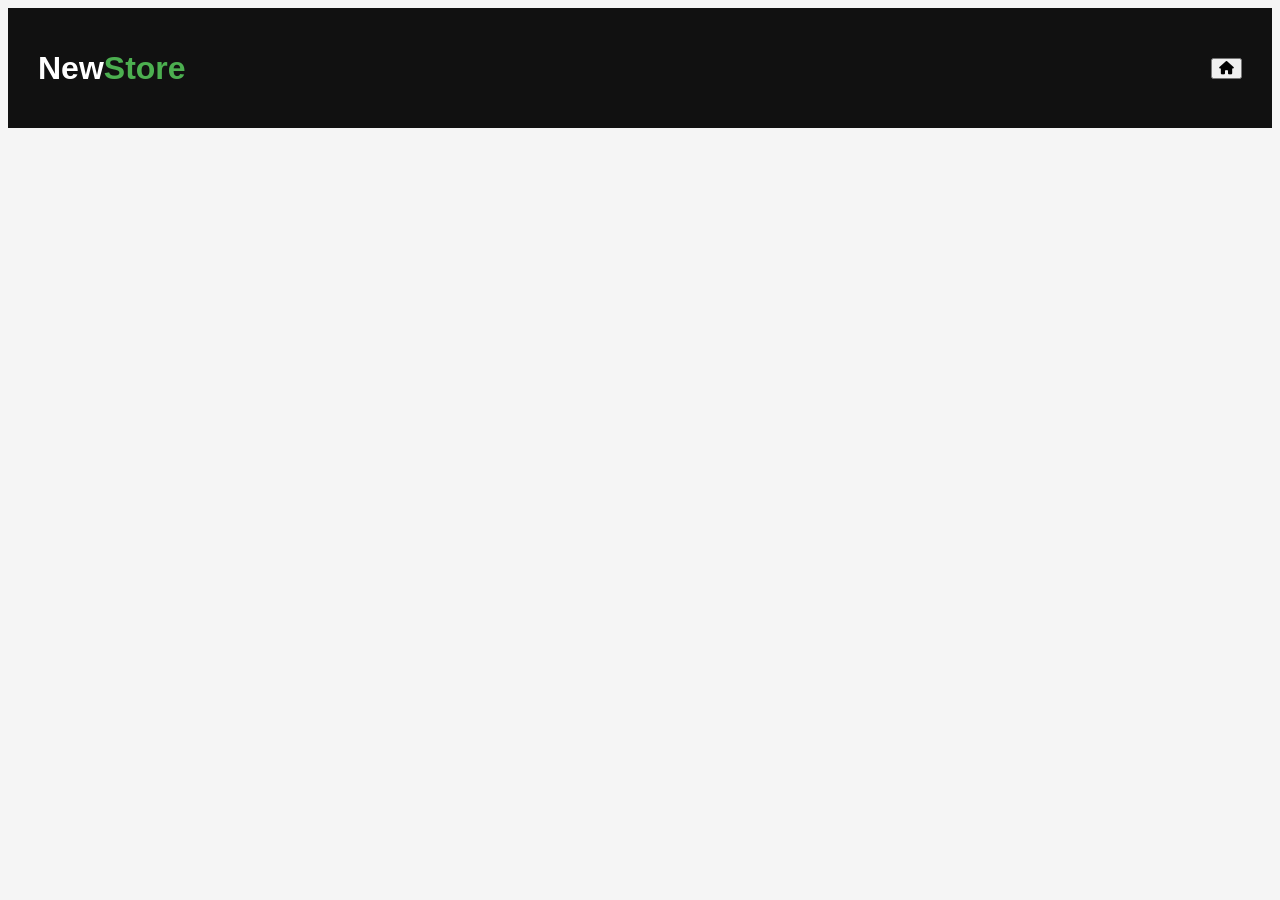
==== cart.html @ 0bd9901d "feat: estrutura inicial do projeto NewStore com integração da API" ====
<!DOCTYPE html>
<html lang="pt-BR">

<head>
    <meta charset="UTF-8">
    <meta name="viewport" content="width=device-width, initial-scale=1.0">
    <link rel="stylesheet" href="./css/reset.css">
    <link rel="stylesheet" href="./css/global.css">
    <link rel="stylesheet" href="https://cdnjs.cloudflare.com/ajax/libs/font-awesome/6.5.0/css/all.min.css">
    <title>NewStore - Carrinho</title>
</head>

<body>

    <nav class="navbar">
        <div class="logo">
            <h1>New<span>Store</span></h1>
        </div>
        <div class="navbar">
            <button id="btn">
                <i class="fa-solid fa-house"></i>
            </button>
        </div>
    </nav>

    <script type="module" src="./js/cartPage.js"></script>
</body>

</html>
---- css/global.css ----
@import url('https://fonts.googleapis.com/css2?family=Roboto:ital,wght@0,100..900;1,100..900&display=swap');

:root {
    --color-bg: #f5f5f5;
    --color-primary: #111;
    --color-secondary: #4CAF50;
    --color-white: #ffffff;
    --color-gray: #888;

    --shadow-default: 0 4px 10px rgba(0,0,0,0.1);

    --radius: 15px;
}

body {
    font-family: Arial, Helvetica, sans-serif;
    background-color: var(--color-bg);
}

nav {
    background-color: var(--color-primary);
    padding: 15px 30px;
    display: flex;
    align-items: center;
    justify-content: space-between;
}

.navbar h1 {
    color: var(--color-white);
    font-size: 2rem;
}

.navbar span {
    color: var(--color-secondary);
}

.search {
    flex: 1;
    display: flex;
    justify-content: center;
}

.search input {
    width: 60%;
    max-width: 400px;
    padding: 10px 15px;
    border-radius: 25px;
    border: none;
    outline: none;
}

#cart {
    color: var(--color-white);
    font-size: 20px;
    cursor: pointer;
    transition: 0.3s;
}

#cart:hover {
    color: var(--color-secondary);
}

main {
    padding: 30px;
}

#root {
  width: 90%;
  max-width: 1200px;
  margin: 0 auto;
  display: grid;
  grid-template-columns: repeat(5, 1fr);
  gap: 20px;
}

.card {
    background-color: var(--color-white);
    border-radius: var(--radius);
    padding: 15px;
    box-shadow: var(--shadow-default);
    display: flex;
    flex-direction: column;
    justify-content: space-between;
    transition: 0.3s;
    cursor: pointer;
}

.card:hover {
    transform: translateY(-6px);
}

.card img {
    width: 100%;
    height: 180px;
    object-fit: contain;
    margin-bottom: 10px;
}

.title {
    font-size: 15px;
    font-weight: 600;
    color: var(--color-primary);
    margin-bottom: 8px;

    display: -webkit-box;
    -webkit-line-clamp: 2;
    -webkit-box-orient: vertical;
    overflow: hidden;
}

.card p {
    font-size: 18px;
    font-weight: bold;
    color: var(--color-secondary);
    margin-bottom: 12px;
}

.card button {
    padding: 10px;
    border: none;
    border-radius: 8px;
    background-color: var(--color-primary);
    color: var(--color-white);
    font-size: 14px;
    cursor: pointer;
    transition: 0.3s;
}

.card button:hover {
    background-color: var(--color-secondary);
}

.card button:active {
    transform: scale(0.97);
}
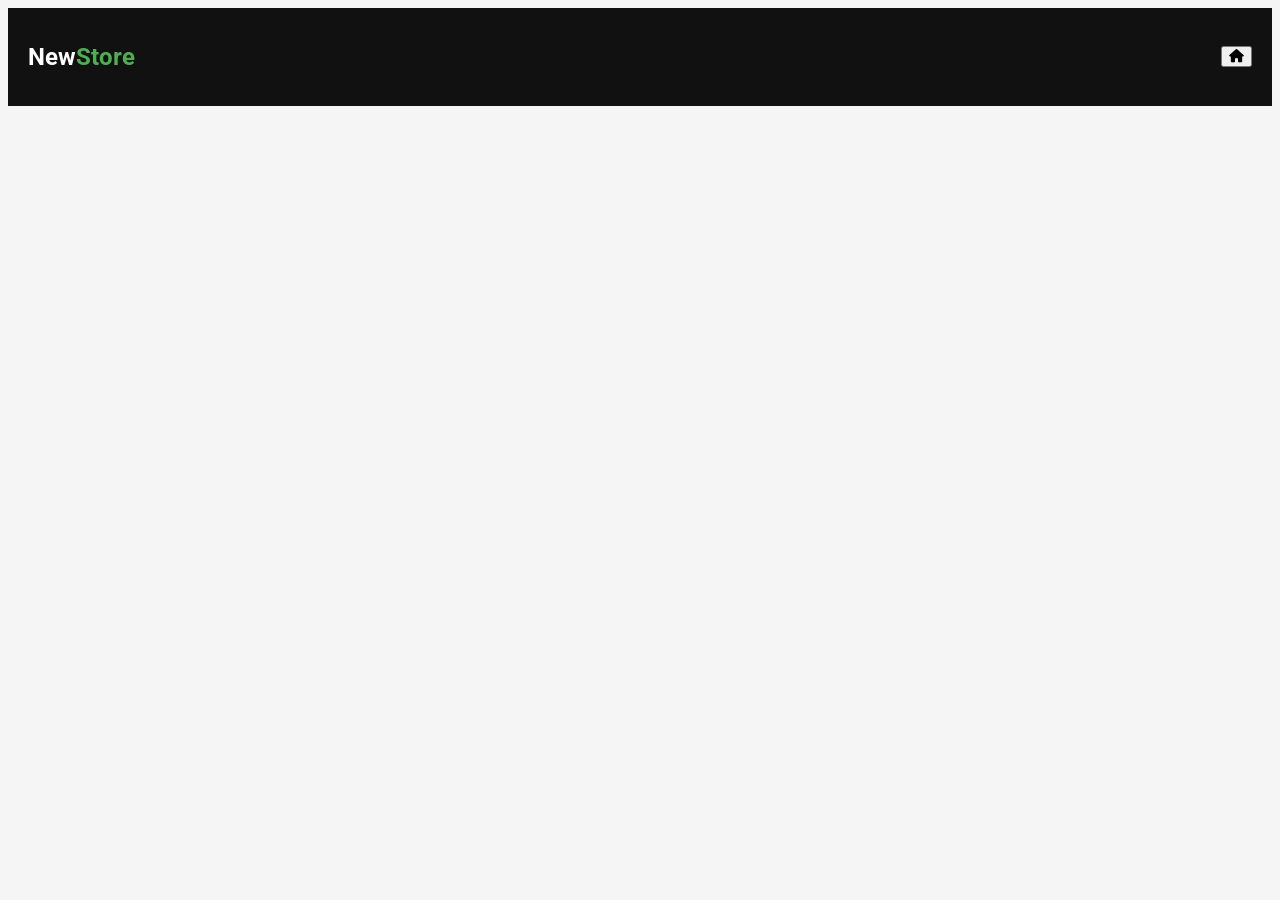
==== commit 7e9f86ef: "feat: adiciona página inicial do carrinho" ====
--- a/cart.html
+++ b/cart.html
@@ -4,8 +4,8 @@
 <head>
     <meta charset="UTF-8">
     <meta name="viewport" content="width=device-width, initial-scale=1.0">
-    <link rel="stylesheet" href="./css/reset.css">
-    <link rel="stylesheet" href="./css/global.css">
+    <link rel="stylesheet" href="./assets/css/reset.css">
+    <link rel="stylesheet" href="./assets/css/global.css">
     <link rel="stylesheet" href="https://cdnjs.cloudflare.com/ajax/libs/font-awesome/6.5.0/css/all.min.css">
     <title>NewStore - Carrinho</title>
 </head>
@@ -23,7 +23,7 @@
         </div>
     </nav>
 
-    <script type="module" src="./js/cartPage.js"></script>
+    <script type="module" src="./assets/js/cartPage.js"></script>
 </body>
 
 </html>
--- a/assets/css/global.css
+++ b/assets/css/global.css
@@ -0,0 +1,217 @@
+@import url("https://fonts.googleapis.com/css2?family=Roboto:ital,wght@0,100..900;1,100..900&display=swap");
+
+:root {
+    --color-bg: #f5f5f5;
+    --color-primary: #111;
+    --color-secondary: #4caf50;
+    --color-white: #ffffff;
+    --color-gray: #888;
+
+    --shadow-default: 0 4px 10px rgba(0, 0, 0, 0.1);
+
+    --radius: 15px;
+}
+
+
+body {
+    font-family: "Roboto", Arial, sans-serif;
+    background-color: var(--color-bg);
+}
+
+nav {
+    background-color: var(--color-primary);
+    padding: 15px 20px;
+    display: flex;
+    align-items: center;
+    justify-content: space-between;
+    flex-wrap: wrap;
+    gap: 10px;
+}
+
+.navbar h1 {
+    color: var(--color-white);
+    font-size: 1.5rem;
+}
+
+.navbar span {
+    color: var(--color-secondary);
+}
+
+.search {
+    flex: 1;
+    display: flex;
+    justify-content: center;
+}
+
+.search input {
+    width: 100%;
+    max-width: 400px;
+    padding: 10px 15px;
+    border-radius: 25px;
+    border: none;
+    outline: none;
+}
+
+#cart {
+    color: var(--color-white);
+    font-size: 20px;
+    cursor: pointer;
+    transition: 0.3s;
+}
+
+#cart:hover {
+    color: var(--color-secondary);
+}
+
+main {
+    padding: 20px;
+}
+
+#root {
+    width: 100%;
+    max-width: 1200px;
+    margin: 0 auto;
+    display: grid;
+    gap: 16px;
+    grid-template-columns: 1fr;
+}
+
+@media (min-width: 600px) {
+    #root {
+        grid-template-columns: repeat(2, 1fr);
+    }
+}
+
+@media (min-width: 900px) {
+    #root {
+        grid-template-columns: repeat(3, 1fr);
+    }
+}
+
+@media (min-width: 1200px) {
+    #root {
+        grid-template-columns: repeat(4, 1fr);
+    }
+}
+
+@media (min-width: 1500px) {
+    #root {
+        grid-template-columns: repeat(5, 1fr);
+    }
+}
+
+.card {
+    background-color: var(--color-white);
+    border-radius: var(--radius);
+    padding: 15px;
+    box-shadow: var(--shadow-default);
+    display: flex;
+    flex-direction: column;
+    transition: 0.3s;
+    cursor: pointer;
+    position: relative;
+}
+
+.card:hover {
+    transform: translateY(-6px);
+}
+
+.article {
+    display: flex;
+    flex-direction: column;
+    height: 100%;
+}
+
+.card img {
+    width: 100%;
+    height: 140px;
+    object-fit: contain;
+    margin-bottom: 10px;
+}
+
+@media (min-width: 600px) {
+    .card img {
+        height: 160px;
+    }
+}
+
+@media (min-width: 1200px) {
+    .card img {
+        height: 180px;
+    }
+}
+
+.title {
+    font-size: 14px;
+    font-weight: 600;
+    color: var(--color-primary);
+    margin-bottom: 8px;
+    text-align: center;
+    display: -webkit-box;
+    -webkit-line-clamp: 2;
+    -webkit-box-orient: vertical;
+    overflow: hidden;
+}
+
+@media (min-width: 1200px) {
+    .title {
+        font-size: 15px;
+    }
+}
+
+.card p {
+    font-size: 16px;
+    font-weight: bold;
+    color: var(--color-secondary);
+    margin-bottom: 12px;
+    text-align: center;
+}
+
+.article button {
+    margin-top: auto;
+
+    display: flex;
+    align-items: center;
+    justify-content: center;
+    gap: 6px;
+
+    margin-left: auto;
+    margin-right: auto;
+
+    padding: 8px 12px;
+    font-size: 13px;
+
+    border: none;
+    border-radius: 6px;
+    background-color: var(--color-primary);
+    color: var(--color-white);
+
+    cursor: pointer;
+    transition: 0.2s;
+}
+
+@media (hover: hover) {
+    .article button:hover {
+        background-color: var(--color-secondary);
+    }
+}
+
+
+.article button:active {
+    transform: scale(0.95);
+}
+
+.added {
+    background-color: var(--color-secondary) !important;
+    transform: scale(0.95);
+}
+
+.article a {
+    position: relative;
+    z-index: 1;
+}
+
+.article button {
+    position: relative;
+    z-index: 2;
+}
